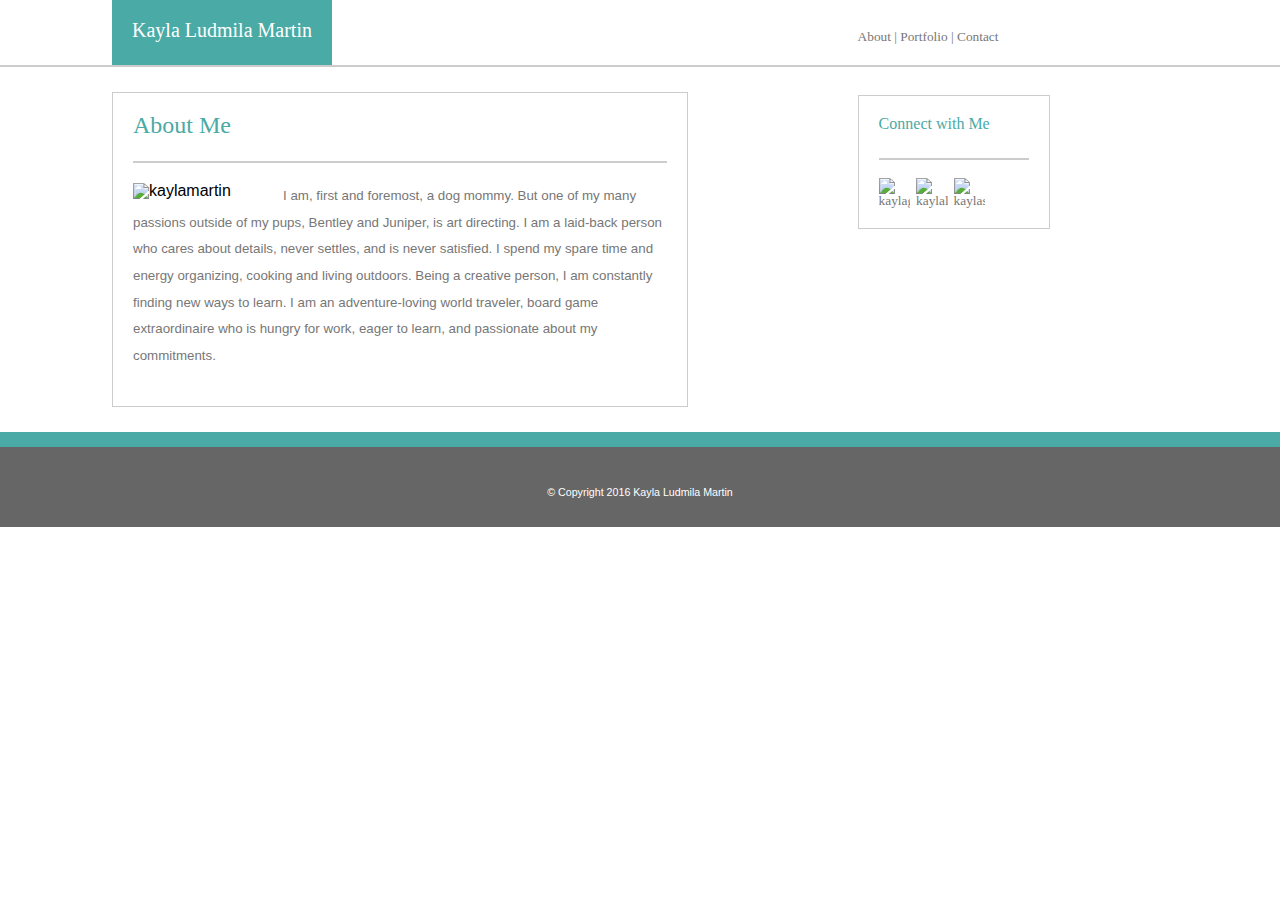
==== assignment1/index.html @ bac713c4 "changed assignment title" ====
<!DOCTYPE html>
<html>
	<head> 
		<title>My First Page</title>

		<link rel="stylesheet" type="text/css" href="assets/css/reset.css">
		<link rel="stylesheet" type="text/css" href="assets/css/style.css">
	
	</head>

	<body>
		<header>
			<h1> Kayla Ludmila Martin </h1>
				<div class="pagelinks">
		    	<a href="index.html" target="_blank"> About</a> |
		    	<a href="portfolio.html" target="_blank"> Portfolio</a> |
		    	<a href="contact.html" target="_blank"> Contact</a>
		    </div> 
		    
		</header>

		<div class="middle"> 
			<section class="main-bio">
			
			<div class="aboutme">
				<h2> About Me </h2>
				 <br>
			</div>

				<img class="profilepic" src="https://raw.githubusercontent.com/kaylaludmila/Basic-Portfolio/master/assets/images/profileimage.jpg" alt=kaylamartin />

				<p> I am, first and foremost, a dog mommy. But one of my many passions outside of my pups, Bentley and Juniper, is art directing. I am a laid-back person who cares about details, never settles, and is never satisfied. I spend my spare time and energy organizing, cooking and living outdoors. Being a creative person, I am constantly finding new ways to learn. I am an adventure-loving world traveler, board game extraordinaire who is hungry for work, eager to learn, and passionate about my commitments.
				</p> <br>
			</section>
		 	
		 	<section id="connect">
				<div class="connecttitle">
				<h2> Connect with Me </h2>
				<br> </div>
				<br>

				<a href= "https://github.com/kaylaludmila" target="_blank"> <img src="https://raw.githubusercontent.com/kaylaludmila/Basic-Portfolio/master/assets/images/github-icon.png" class="github" alt=kaylagithub /> </a>
				
				<a href= "https://www.linkedin.com/in/kaylaludmila" target="_blank"> <img src="https://raw.githubusercontent.com/kaylaludmila/Basic-Portfolio/master/assets/images/linkedin-icon.png" class="linkedin" alt=kaylalinkedin /> </a> 
				
				<a href= "http://stackexchange.com/users/8284033/kayla-ludmila" target="_blank"> <img src="https://raw.githubusercontent.com/kaylaludmila/Basic-Portfolio/master/assets/images/stackoverflow-rounded.png" class="stack" alt=kaylastackoverflow /> </a>
			
			</section>
			</div>

			<footer id="copyright">
				&copy; Copyright 2016 Kayla Ludmila Martin
			</footer>
	</body>
</html>
---- assignment1/assets/css/style.css ----
* {
  box-sizing: border-box;
  color: #77777;
  font-family: "Georgia", Times, 'Times New Roman', serif;
}

html {
	width: 100%;
}

body {
	margin: 0 auto;
	background-image: url("https://raw.githubusercontent.com/kaylaludmila/Basic-Portfolio/master/assets/images/pw_pattern_%402X.png");
	font-family: "Arial", 'Helvetica Neue', Helvetica, sans-serif;
}

header {

	background: #ffffff;
	align:left;
	font-size: 15px;
	width: 100%;
	float:left;
	border-bottom-style: solid;
    border-bottom-width: 2px;
    border-bottom-color:#cccccc;
    font-family: "Georgia", Times, 'Times New Roman', serif; 
}
}

.middle {
	width: 650px;
	float:left;
}

.pagelinks {
	padding: 0px;
	margin-top: 30px;
	float:right;
	width:33%;
	font-size: 10pt;
	color:#777777;
}

a { 
	text-decoration: none;
	color:#777777;
 }

 a:hover {
 	color:#4aaaa5;
 }

.main-bio {
	background: #ffffff;
	padding: 20px;
	float:left;
	margin-top: 25px;
	margin-left: 112px;
	margin-bottom:25px;
	width: 45%;
	border-style: solid;
    border-width: 1px;
    border-color:#cccccc; 
    position: relative;

}

h1 {
	background: #4aaaa5;
	padding: 20px;
	padding-top: 20px;
	margin-left: 112px;
	margin-top: 0px;
	margin-bottom: 0px;
	color: #ffffff;
	align:left;
	font-size: 20px;
	text-align: center;
	height: 65px;
	float:left;
}

.aboutme {	
	margin-bottom: 20px;
	margin-left: 0px;
	color: #4aaaa5;
	width:100%;
	float: left;
	border-bottom-style: solid;
    border-bottom-width: 2px;
    border-bottom-color:#cccccc;
    font-family: "Georgia", Times, 'Times New Roman', serif;
    font-size: 18pt; 
}

.profilepic {
    width: 150px;
    height: auto;
    align-self: left;
    float:left;
    padding-right: 15px;
}

p {
	font-size: 10pt;
	line-height: 20pt;
	color:#777777;
}

#connect {
	background: #ffffff;
	font-size: 10pt;
	font-style: bold;
	padding: 20px;
	margin-bottom: 0px;
	margin-top:95px;
	margin-left: 20px;
	color: #4aaaa5;
	float:right;
	width: 15%;
	position: absolute;
	right:18%;
	align-content: center;	
	border-style: solid;
    border-width: 1px;
    border-color:#cccccc;
    font-family: "Georgia", Times, 'Times New Roman', serif;
}

.connecttitle {

	border-bottom-style: solid;
    border-bottom-width: 2px;
    border-bottom-color:#cccccc; 
  	margin-bottom: 5px;
  	padding-bottom: 10px;
  	font-size: 12pt;
}

.github {
	width: 25%;
    height: auto;
    float:left;
    padding-right: 6px;
}

.linkedin {
    width: 25%;
    height: auto;
    float:left;
    padding-right: 6px;

}

.stack {
    width: 25%;
    height: auto;
    float:left;
    padding-right: 6px;
}

.contactinfo {
	color:#777777;

}

.name {
	width: 100%;
	height: 25px;
	margin-bottom: 15px;
	margin-top: 10px;
	color:#777777;
	font-family: "Arial", 'Helvetica Neue', Helvetica, sans-serif;
	text-indent: 3px;
}

.email {
	width: 100%;
	height: 25px;
	margin-bottom: 15px;
	margin-top: 10px;
	color:#777777;
	font-family: "Arial", 'Helvetica Neue', Helvetica, sans-serif;
	text-indent: 3px;
}

.message {
	width: 100%;
	height: 200px;
	margin-bottom: 15px;
	margin-top: 10px;
	color:#777777;
	font-family: "Arial", 'Helvetica Neue', Helvetica, sans-serif;
	text-indent: 3px;
	vertical-align: top;
	float: left;
}

input[type=submit] {
    padding:5px 15px; 
    background:#4aaaa5;
    color:#ffffff; 
    display: block;
    font-size: 12pt;
    border:0 none;
    cursor:pointer;
}  

.portfolio { 
   position: relative; 
   width: 100%;
}

.portfolioitem {
	width: 45%;
    float:left;
    padding-bottom: 66px;
    position: relative;
    display: block;
   	background-size: cover;
   	margin:12px;
}


.hangman {
	background-image: url("https://raw.githubusercontent.com/kaylaludmila/Basic-Portfolio/master/assets/images/hangman.jpg");
}

.rpg {
	background-image: url("https://raw.githubusercontent.com/kaylaludmila/Basic-Portfolio/master/assets/images/RPG%20Game.jpg");
}

.trivia {
	background-image: url("https://raw.githubusercontent.com/kaylaludmila/Basic-Portfolio/master/assets/images/Trivia%20Game.jpg");
}


.rutgers {
	background-image: url("https://raw.githubusercontent.com/kaylaludmila/Basic-Portfolio/master/assets/images/Rutger%20info%20Widget.jpg");
}


.rock {
	background-image: url("https://raw.githubusercontent.com/kaylaludmila/Basic-Portfolio/master/assets/images/Rock%20Paper%20Sissors.jpg");
}


h3 { 
	background-color: #4aaaa5;
  	color: #ffffff; 
  	padding-top: 15px;
  	padding-bottom: 15px;
  	margin-top: 100px;
  	text-align: center;
}

footer {

	background: #666666;
	color: #ffffff;
	height: 12px;
	clear:both;
	font-size: 8pt;
	text-align: center;
	padding: 40px;
	border-top: thick solid #4aaaa5;
	border-width: 15px;
}
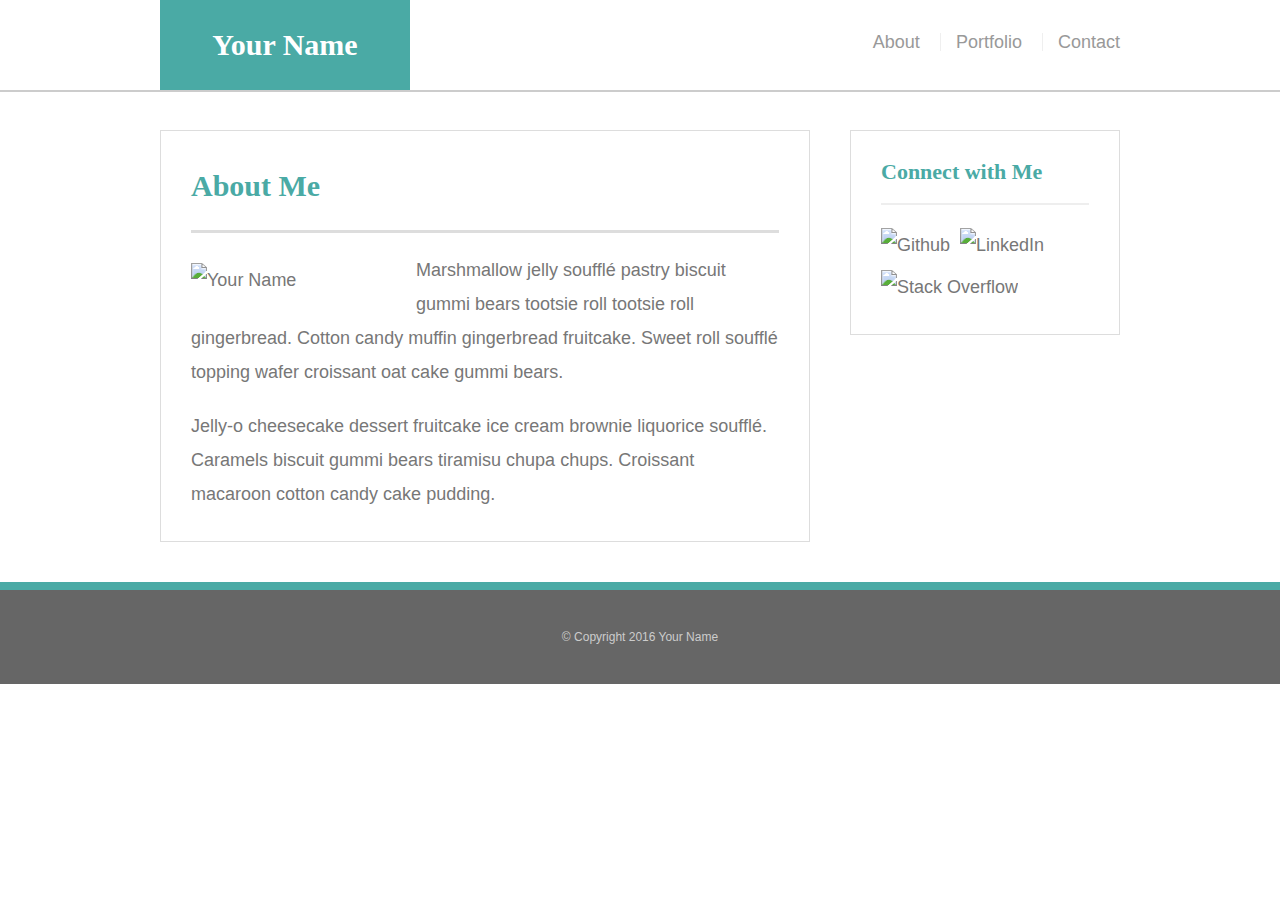
==== commit 8fe49412: "all of 2 most of 1" ====
--- a/assignment1/index.html
+++ b/assignment1/index.html
@@ -1,55 +1,51 @@
-<!DOCTYPE html>
+<!doctype html>
 <html>
-	<head> 
-		<title>My First Page</title>
+<head>
+	<meta charset="UTF-8">
+	<title>About | Your Name</title>
+	<link rel="stylesheet" type="text/css" href="assets/css/reset.css">
+	<link rel="stylesheet" type="text/css" href="assets/css/style.css">
+</head>
+<body>
 
-		<link rel="stylesheet" type="text/css" href="assets/css/reset.css">
-		<link rel="stylesheet" type="text/css" href="assets/css/style.css">
-	
-	</head>
+	<header id="masthead">
+		<div class="container">
+			<a href="index.html" id="logo">Your Name</a>
+			<nav>
+				<a href="index.html">About</a>
+				<a href="portfolio.html">Portfolio</a>
+				<a href="contact.html">Contact</a>
+			</nav>
+		</div>
+	</header>
 
-	<body>
-		<header>
-			<h1> Kayla Ludmila Martin </h1>
-				<div class="pagelinks">
-		    	<a href="index.html" target="_blank"> About</a> |
-		    	<a href="portfolio.html" target="_blank"> Portfolio</a> |
-		    	<a href="contact.html" target="_blank"> Contact</a>
-		    </div> 
-		    
-		</header>
+	<div id="main-container" class="container">
+		<section class="main-section">
+			<h1>About Me</h1>
 
-		<div class="middle"> 
-			<section class="main-bio">
-			
-			<div class="aboutme">
-				<h2> About Me </h2>
-				 <br>
+			<img src="https://raw.githubusercontent.com/the-Coding-Boot-Camp-at-UT-Austin/04-16-Class-Content/master/homework-solutions/week1-html-css-github/recommended-homework-solution/assets/images/cat.jpg?token=ARYbwBSsbCfIaP-JqjTQ4WSf5PzkTC9Cks5XM8ZiwA%3D%3D" class="auth-image" alt="Your Name">
+
+			<p>Marshmallow jelly souffl&eacute; pastry biscuit gummi bears tootsie roll tootsie roll gingerbread. Cotton candy muffin gingerbread fruitcake. Sweet roll souffl&eacute; topping wafer croissant oat cake gummi&nbsp;bears.</p>
+
+			<p>Jelly-o cheesecake dessert fruitcake ice cream brownie liquorice souffl&eacute;. Caramels biscuit gummi bears tiramisu chupa chups. Croissant macaroon cotton candy cake pudding.</p>
+
+		</section>
+
+		<section class="sidebar">
+			<div id="connect">
+				<h2>Connect with Me</h2>
+
+				<img src="https://raw.githubusercontent.com/the-Coding-Boot-Camp-at-UT-Austin/04-16-Class-Content/master/homework-solutions/week1-html-css-github/recommended-homework-solution/assets/images/github-128.png?token=ARYbwFItXP8Z6i5ADBUyRuaoIn4jQKBsks5XM8Z3wA%3D%3D" class="social" alt="Github">
+				<img src="https://raw.githubusercontent.com/the-Coding-Boot-Camp-at-UT-Austin/04-16-Class-Content/master/homework-solutions/week1-html-css-github/recommended-homework-solution/assets/images/linkedin-128.png?token=ARYbwByohUyPVPuv29A2zY-BP4SjGUTaks5XM-kKwA%3D%3D" class="social" alt="LinkedIn">
+				<img src="https://raw.githubusercontent.com/the-Coding-Boot-Camp-at-UT-Austin/04-16-Class-Content/master/homework-solutions/week1-html-css-github/recommended-homework-solution/assets/images/stackoverflow-128.png?token=ARYbwJtvo134eTyq93va3fIdlHuH8xFSks5XM-klwA%3D%3D" class="social" alt="Stack Overflow">
 			</div>
+		</section>
+	</div>
 
-				<img class="profilepic" src="https://raw.githubusercontent.com/kaylaludmila/Basic-Portfolio/master/assets/images/profileimage.jpg" alt=kaylamartin />
-
-				<p> I am, first and foremost, a dog mommy. But one of my many passions outside of my pups, Bentley and Juniper, is art directing. I am a laid-back person who cares about details, never settles, and is never satisfied. I spend my spare time and energy organizing, cooking and living outdoors. Being a creative person, I am constantly finding new ways to learn. I am an adventure-loving world traveler, board game extraordinaire who is hungry for work, eager to learn, and passionate about my commitments.
-				</p> <br>
-			</section>
-		 	
-		 	<section id="connect">
-				<div class="connecttitle">
-				<h2> Connect with Me </h2>
-				<br> </div>
-				<br>
-
-				<a href= "https://github.com/kaylaludmila" target="_blank"> <img src="https://raw.githubusercontent.com/kaylaludmila/Basic-Portfolio/master/assets/images/github-icon.png" class="github" alt=kaylagithub /> </a>
-				
-				<a href= "https://www.linkedin.com/in/kaylaludmila" target="_blank"> <img src="https://raw.githubusercontent.com/kaylaludmila/Basic-Portfolio/master/assets/images/linkedin-icon.png" class="linkedin" alt=kaylalinkedin /> </a> 
-				
-				<a href= "http://stackexchange.com/users/8284033/kayla-ludmila" target="_blank"> <img src="https://raw.githubusercontent.com/kaylaludmila/Basic-Portfolio/master/assets/images/stackoverflow-rounded.png" class="stack" alt=kaylastackoverflow /> </a>
-			
-			</section>
-			</div>
-
-			<footer id="copyright">
-				&copy; Copyright 2016 Kayla Ludmila Martin
-			</footer>
-	</body>
-</html>+	<footer>
+		<div class="container">
+			&copy; Copyright 2016 Your Name
+		</div>
+	</footer>
+</body>
+</html>
--- a/assignment1/assets/css/style.css
+++ b/assignment1/assets/css/style.css
@@ -1,270 +1,353 @@
+body {
+	background: url("https://raw.githubusercontent.com/the-Coding-Boot-Camp-at-UT-Austin/04-16-Class-Content/master/homework-solutions/week1-html-css-github/recommended-homework-solution/assets/images/concrete_seamless.png?token=ARYbwATranJ9gVuiZEiu8O7j4ICcJd7zks5XM-iywA%3D%3D");
+	font-size: 18px;
+	line-height: 34px;
+	font-family: 'Arial', 'Helvetica Neue', Helvetica, sans-serif;
+	color: #777;
+}
+
 * {
-  box-sizing: border-box;
-  color: #77777;
-  font-family: "Georgia", Times, 'Times New Roman', serif;
-}
-
-html {
-	width: 100%;
-}
-
-body {
+	box-sizing: border-box;
+}
+
+/*general*/
+
+.container {
+	width: 100%;
+	max-width: 960px;
 	margin: 0 auto;
-	background-image: url("https://raw.githubusercontent.com/kaylaludmila/Basic-Portfolio/master/assets/images/pw_pattern_%402X.png");
-	font-family: "Arial", 'Helvetica Neue', Helvetica, sans-serif;
-}
-
-header {
-
-	background: #ffffff;
-	align:left;
-	font-size: 15px;
-	width: 100%;
-	float:left;
-	border-bottom-style: solid;
-    border-bottom-width: 2px;
-    border-bottom-color:#cccccc;
-    font-family: "Georgia", Times, 'Times New Roman', serif; 
-}
-}
-
-.middle {
-	width: 650px;
-	float:left;
-}
-
-.pagelinks {
-	padding: 0px;
-	margin-top: 30px;
-	float:right;
-	width:33%;
-	font-size: 10pt;
-	color:#777777;
-}
-
-a { 
+	clear: both;
+}
+h1, 
+h2,
+h3,
+p {
+	margin-bottom: 20px;
+}
+p:last-child {
+	margin-bottom: 0;
+}
+h1, h2, h3 {
+	font-family: 'Georgia', Times, Times New Roman, serif;
+	font-weight: 700;
+	color: #4aaaa5;
+}
+h1 {
+	font-size: 30px;
+	line-height: 49px;
+	border-bottom: 3px solid #ddd;
+	padding-bottom: 20px;
+}
+h2,
+h3 {
+	font-size: 22px;
+}
+
+/*header*/
+
+#masthead {
+	background: #fff;
+	margin: 0 0 30px;
+	z-index: 99;
+	color: #fff;
+	overflow: auto;
+	border-bottom: 2px solid #ccc;
+	position: fixed;
+	width: 100%;
+}
+#logo {
+	width: 250px;
+	height: 90px;
+	background: #4aaaa5;
+	float: left;
+	font-family: 'Georgia', Times, Times New Roman, serif;
+	text-align: center;
+	line-height: 90px;
+	color: #fff;
+	font-weight: 700;
+	font-size: 30px;
 	text-decoration: none;
-	color:#777777;
- }
-
- a:hover {
- 	color:#4aaaa5;
- }
-
-.main-bio {
-	background: #ffffff;
-	padding: 20px;
-	float:left;
+}
+nav {
+	float: right;
 	margin-top: 25px;
-	margin-left: 112px;
-	margin-bottom:25px;
-	width: 45%;
-	border-style: solid;
-    border-width: 1px;
-    border-color:#cccccc; 
-    position: relative;
-
-}
-
-h1 {
+}
+nav a {
+	color: #999;
+	text-decoration: none;
+	margin-left: 15px;
+	display: inline-block;
+	border-left: 1px solid #efefef;
+	padding-left: 15px;
+	line-height: 18px;
+}
+nav a:first-child {
+	border-left: 0 none;
+}
+
+/*footer*/
+
+footer {
+	background: #666;
+	color: #fff;
+	padding: 30px 0;
+	clear: both;
+	border-top: 8px solid #4aaaa5;
+	color: #ccc;
+	font-size: 12px;
+	text-align: center;
+}
+
+/*sidebar*/
+
+.sidebar {
+	background: #fff;
+	padding: 30px;
+	width: 100%;
+	max-width: 270px;
+	float: right;
+	border: 1px solid #ddd;
+	margin-bottom: 20px;
+}
+h3,
+.sidebar h2 {
+	border-bottom: 2px solid #eee;
+	padding-bottom: 20px;
+	margin-bottom: 15px;
+	line-height: 22px;
+}
+.social {
+	width: 62px;
+	height: 62px;
+	margin-top: 8px;
+	margin-right: 5px;
+}
+.social:last-child {
+	margin-right: 0;
+}
+
+/*main*/
+
+#main-container {
+	padding-top: 130px;
+}
+.main-section {
+	background: #fff;
+	padding: 30px;
+	margin: 0 0 40px 0;
+	width: 100%;
+	max-width: 650px;
+	float: left;
+	border: 1px solid #ddd;
+}
+
+/*portfolio page*/
+
+.work {
+	width: 274px;
+	overflow: auto;
+	position: relative;
+	float: left;
+	margin: 20px 0 25px;
+}
+.work:nth-child(even) {
+	margin-right: 40px;
+}
+.work img {
+	width: 100%;
+	border: 0 none;
+	opacity: .8;
+}
+.work h3 {
+	border-bottom: 0;
 	background: #4aaaa5;
-	padding: 20px;
-	padding-top: 20px;
-	margin-left: 112px;
-	margin-top: 0px;
-	margin-bottom: 0px;
-	color: #ffffff;
-	align:left;
-	font-size: 20px;
+	color: #fff;
 	text-align: center;
-	height: 65px;
-	float:left;
-}
-
-.aboutme {	
+	position: absolute;
+	padding: 15px;
+	width: 100%;
+	bottom: 20px;
+	line-height: 30px;
+	margin-bottom: 0;
+	font-weight: 300;
+}
+.auth-image {
+	width: 200px;
+	height: auto;
+	margin-top: 10px;
+	float: left;
+	margin-right: 25px;
+}
+
+/*contact page*/
+
+#contact-form ul {
 	margin-bottom: 20px;
-	margin-left: 0px;
-	color: #4aaaa5;
-	width:100%;
-	float: left;
-	border-bottom-style: solid;
-    border-bottom-width: 2px;
-    border-bottom-color:#cccccc;
-    font-family: "Georgia", Times, 'Times New Roman', serif;
-    font-size: 18pt; 
-}
-
-.profilepic {
-    width: 150px;
-    height: auto;
-    align-self: left;
-    float:left;
-    padding-right: 15px;
-}
-
-p {
-	font-size: 10pt;
-	line-height: 20pt;
-	color:#777777;
-}
-
-#connect {
-	background: #ffffff;
-	font-size: 10pt;
-	font-style: bold;
-	padding: 20px;
-	margin-bottom: 0px;
-	margin-top:95px;
-	margin-left: 20px;
-	color: #4aaaa5;
-	float:right;
-	width: 15%;
-	position: absolute;
-	right:18%;
-	align-content: center;	
-	border-style: solid;
-    border-width: 1px;
-    border-color:#cccccc;
-    font-family: "Georgia", Times, 'Times New Roman', serif;
-}
-
-.connecttitle {
-
-	border-bottom-style: solid;
-    border-bottom-width: 2px;
-    border-bottom-color:#cccccc; 
-  	margin-bottom: 5px;
-  	padding-bottom: 10px;
-  	font-size: 12pt;
-}
-
-.github {
-	width: 25%;
-    height: auto;
-    float:left;
-    padding-right: 6px;
-}
-
-.linkedin {
-    width: 25%;
-    height: auto;
-    float:left;
-    padding-right: 6px;
-
-}
-
-.stack {
-    width: 25%;
-    height: auto;
-    float:left;
-    padding-right: 6px;
-}
-
-.contactinfo {
-	color:#777777;
-
-}
-
-.name {
-	width: 100%;
-	height: 25px;
-	margin-bottom: 15px;
-	margin-top: 10px;
-	color:#777777;
-	font-family: "Arial", 'Helvetica Neue', Helvetica, sans-serif;
-	text-indent: 3px;
-}
-
-.email {
-	width: 100%;
-	height: 25px;
-	margin-bottom: 15px;
-	margin-top: 10px;
-	color:#777777;
-	font-family: "Arial", 'Helvetica Neue', Helvetica, sans-serif;
-	text-indent: 3px;
-}
-
-.message {
-	width: 100%;
+}
+#contact-form li {
+	margin-bottom: 10px;
+}
+label,
+input[type=text],
+input[type=email],
+textarea {
+	display: block;
+	width: 100%;
+}
+input[type=text],
+input[type=email],
+textarea {
+	height: 35px;
+	border: 1px solid #ddd;
+	padding: 0 10px;
+	font-size: 14px;
+}
+textarea {
 	height: 200px;
-	margin-bottom: 15px;
-	margin-top: 10px;
-	color:#777777;
-	font-family: "Arial", 'Helvetica Neue', Helvetica, sans-serif;
-	text-indent: 3px;
-	vertical-align: top;
-	float: left;
-}
-
+}
 input[type=submit] {
-    padding:5px 15px; 
-    background:#4aaaa5;
-    color:#ffffff; 
-    display: block;
-    font-size: 12pt;
-    border:0 none;
-    cursor:pointer;
-}  
-
-.portfolio { 
-   position: relative; 
-   width: 100%;
-}
-
-.portfolioitem {
-	width: 45%;
-    float:left;
-    padding-bottom: 66px;
-    position: relative;
-    display: block;
-   	background-size: cover;
-   	margin:12px;
-}
-
-
-.hangman {
-	background-image: url("https://raw.githubusercontent.com/kaylaludmila/Basic-Portfolio/master/assets/images/hangman.jpg");
-}
-
-.rpg {
-	background-image: url("https://raw.githubusercontent.com/kaylaludmila/Basic-Portfolio/master/assets/images/RPG%20Game.jpg");
-}
-
-.trivia {
-	background-image: url("https://raw.githubusercontent.com/kaylaludmila/Basic-Portfolio/master/assets/images/Trivia%20Game.jpg");
-}
-
-
-.rutgers {
-	background-image: url("https://raw.githubusercontent.com/kaylaludmila/Basic-Portfolio/master/assets/images/Rutger%20info%20Widget.jpg");
-}
-
-
-.rock {
-	background-image: url("https://raw.githubusercontent.com/kaylaludmila/Basic-Portfolio/master/assets/images/Rock%20Paper%20Sissors.jpg");
-}
-
-
-h3 { 
-	background-color: #4aaaa5;
-  	color: #ffffff; 
-  	padding-top: 15px;
-  	padding-bottom: 15px;
-  	margin-top: 100px;
-  	text-align: center;
-}
-
-footer {
-
-	background: #666666;
-	color: #ffffff;
-	height: 12px;
-	clear:both;
-	font-size: 8pt;
-	text-align: center;
-	padding: 40px;
-	border-top: thick solid #4aaaa5;
-	border-width: 15px;
-}
-
+	background: #4aaaa5;
+	border: 0 none;
+	color: #fff;
+	font-size: 18px;
+	padding: 10px 30px;
+	cursor: pointer;
+}
+
+
+
+@media screen and (max-width: 980px) {
+
+
+	#masthead {
+		position:relative;
+	}
+
+#main-container {
+	padding-top: 15px;
+}
+	.main-container {
+		padding-bottom: 20px;
+		padding-top:15px;
+		float:none;
+	}
+#logo {
+	margin-left: 30px;
+}
+
+nav {
+	margin-right: 30px;
+}
+.main-section {
+	max-width: 500px;
+	margin-left: 30px;
+}
+	.sidebar{
+		width: 100%;
+		margin-right: 30px; 
+	}	
+	.auth-image{
+		width:100%;}
+}
+
+@media screen and (max-width: 768px) {
+
+
+	#logo {
+		width: 25%;
+	}
+
+	#masthead {
+		position:relative;
+	}
+
+	nav {
+		width: 40%;
+	}
+
+#main-container {
+	padding-top: 15px;
+}
+	.main-container {
+		padding-bottom: 20px;
+		padding-top:15px;
+		float:none;
+		max-width: 786px;
+	}
+
+	.main-section {
+		float:left;
+		max-width: 680px;
+		padding-bottom: 20px;
+	}
+	.sidebar{
+		float:right;
+		text-align: left;
+		position:relative;
+		max-width: 680px;
+		margin-right: 55px;
+	}	
+	.work{
+		float:left;
+		width: 40%;
+		text-align: center;
+	}
+		.auth-image{
+		width:25%;
+	}
+}
+
+@media only screen and (max-width: 640px) {
+
+	body {
+		margin: 0;
+	}
+
+	#logo {
+		width: 100%;
+	}
+
+	#masthead {
+		position:relative;
+	}
+
+	nav {
+		width: 100%;
+		position:relative;
+		text-align: center;
+		float:none;
+		margin-top: 0px;
+	}
+
+#main-container {
+	padding-top: 15px;
+}
+	.main-container {
+		padding-bottom: 20px;
+		padding-top:15px;
+		float:none;
+	}
+
+	.main-section {
+		float:none;
+		padding-bottom: 20px;
+		margin-right: 10px;
+		max-width: 580px;
+	}
+	.sidebar{
+		max-width: 580px;
+		float:none;
+		text-align: left;
+		position:relative;
+		margin-left: 29px;
+		margin-right: 29px;
+	}	
+	.auth-image{
+		width:100%;
+	}
+	.work{
+		float:none;
+		width: 100%;
+		text-align: center;
+	}
+}
